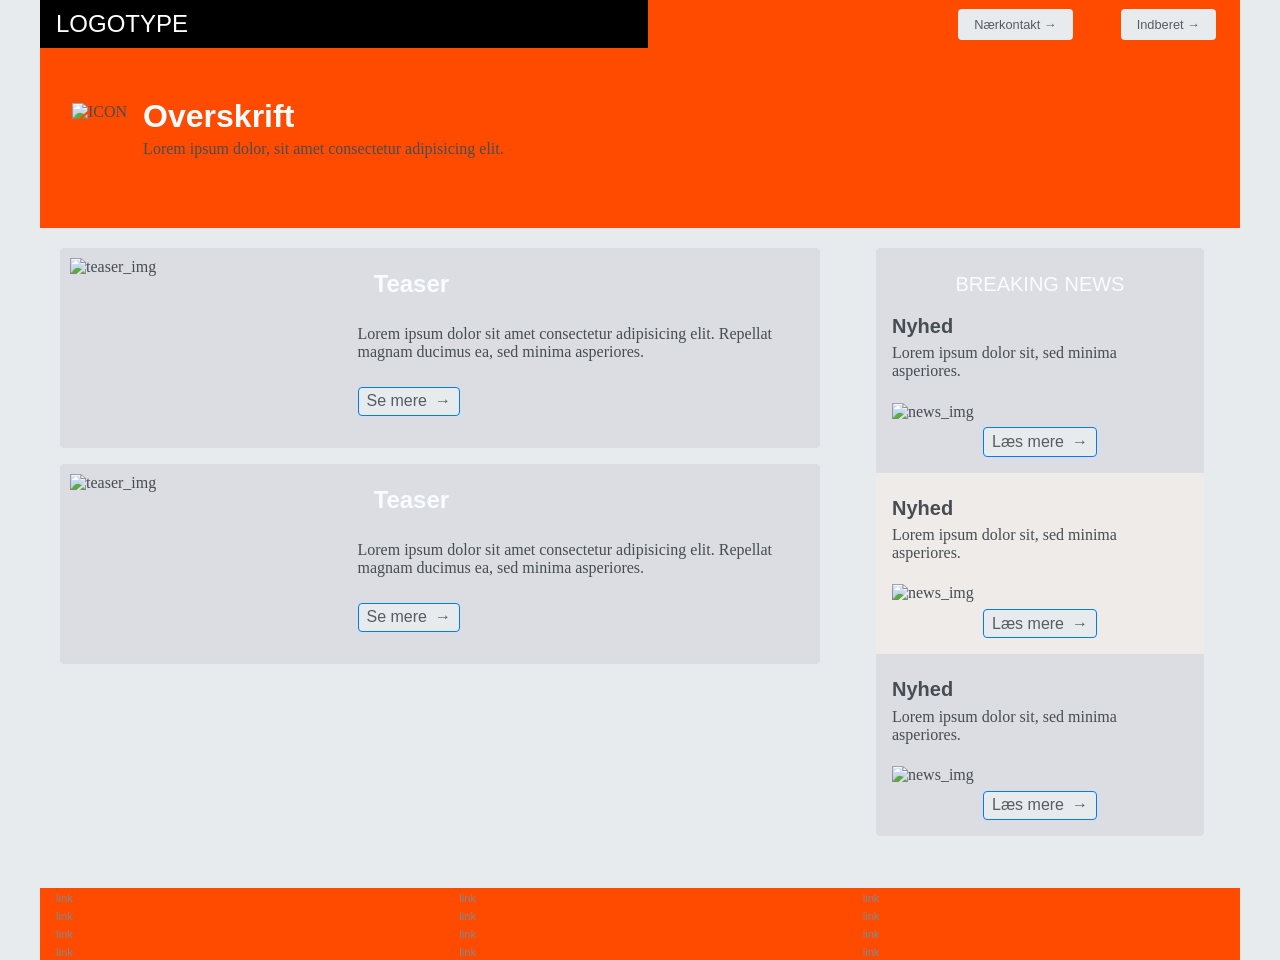
==== index.html @ edf52485 "initialize project" ====
<!DOCTYPE html>
<html lang="en">
  <head>
    <meta charset="UTF-8" />
    <meta http-equiv="X-UA-Compatible" content="IE=edge" />
    <meta name="viewport" content="width=device-width, initial-scale=1.0" />
    <link rel="stylesheet" href="css/custom.css" />
    <link rel="stylesheet" href="css/general.css" />
    <link rel="stylesheet" href="css/layout.css" />
    <link rel="stylesheet" href="css/burger.css" />
    <link rel="stylesheet" href="css/cards.css" />
    <link rel="icon" type="image/png" href="img/fav.png" />
    <title>Emergency Site</title>
  </head>
  <body id="frontpage">
    <header>
      <nav>
        <div id="logotype-wrapper">
          <a href="index.html"> LOGOTYPE </a>
        </div>
        <ul class="menu">
          <li><a class="menuItem" href="instruction.html">Nærkontakt </a></li>
          <li><a class="menuItem" href="register.html">Indberet</a></li>
        </ul>
      </nav>
    </header>
    <section id="main-disclamer">
      <div id="main-disclamer-content">
        <img src="warning" alt="ICON" />
        <div>
          <h1>Overskrift</h1>
          <p>Lorem ipsum dolor, sit amet consectetur adipisicing elit.</p>
        </div>
      </div>
    </section>
    <main>
      <section id="daily">
        <article class="daily_card">
          <img src="" alt="teaser_img" />
          <div class="daily_text">
            <h2>Teaser</h2>
            <p>Lorem ipsum dolor sit amet consectetur adipisicing elit. Repellat magnam ducimus ea, sed minima asperiores.</p>
            <a href="" class="cta_btn">Se mere</a>
          </div>
        </article>
        <article class="daily_card">
          <img src="" alt="teaser_img" />
          <div class="daily_text">
            <h2>Teaser</h2>
            <p>Lorem ipsum dolor sit amet consectetur adipisicing elit. Repellat magnam ducimus ea, sed minima asperiores.</p>
            <a href="" class="cta_btn">Se mere</a>
          </div>
        </article>
      </section>
      <section id="breaking">
        <article class="news_card">
          <h3>Nyhed</h3>
          <p>Lorem ipsum dolor sit, sed minima asperiores.</p>
          <img src="" alt="news_img" />
          <a class="cta_btn" href="">Læs mere</a>
        </article>
        <article class="news_card">
          <h3>Nyhed</h3>
          <p>Lorem ipsum dolor sit, sed minima asperiores.</p>
          <img src="" alt="news_img" />
          <a class="cta_btn" href="">Læs mere</a>
        </article>
        <article class="news_card">
          <h3>Nyhed</h3>
          <p>Lorem ipsum dolor sit, sed minima asperiores.</p>
          <img src="" alt="news_img" />
          <a class="cta_btn" href="">Læs mere</a>
        </article>
      </section>
    </main>

    <footer>
      <nav class="some">
        <ul>
          <li><a href="">link</a></li>
          <li><a href="">link</a></li>
          <li><a href="">link</a></li>
          <li><a href="">link</a></li>
        </ul>
      </nav>
      <nav class="another">
        <ul>
          <li><a href="">link</a></li>
          <li><a href="">link</a></li>
          <li><a href="">link</a></li>
          <li><a href="">link</a></li>
        </ul>
      </nav>
      <nav class="yetanother">
        <ul>
          <li><a href="">link</a></li>
          <li><a href="">link</a></li>
          <li><a href="">link</a></li>
          <li><a href="">link</a></li>
        </ul>
      </nav>
    </footer>
    <!-- <script src="js/main.js"></script> -->
  </body>
</html>
---- css/custom.css ----
:root {
  /* Colours */
  --primary-bg-color: #e8ebee; /* used */
  --primary-font-color: #474d52; /* used */

  --secondary-bg-color: #5d656c; /* used */
  --secondary-font-color: #d5e5f4; /* used */

  /* CAN BE DELETED WHEN THE PLACEHOLDER CLASS IS DELETED */
  --placeholder-bg-color: #eb9e1a; /* used */
  --placeholder-font-color: #575c61; /* used */

  /* NOT USED AT THE MOMENT */
  --info-color: #17a2b8;
  --warning-color: #ffc107;
  --danger-color: #dc3545;

  /* Borders */
  --border-color: #007bff; /* used */
  --border-color-light: #f7f5c2; /* used */
  --border-radius: 0.25rem;

  /* Links */
  --link-color: #84888e; /* used */
  --hover-color: #f9fcfe; /* used */
  --active-color: #f52727; /* used */

  /* From styletile */

  /* Fonts */
  --logotype-font: "Roboto", sans-serif;
  --headline-font: "Roboto", sans-serif;
  --body-font: "Roboto", sans-serif;
  --link-font: "Calibri", sans-serif;

  /* Text sizes */
  --logotype-size: 1.5rem;
  --headline1-size: 2rem;
  --headline2-size: 1.5rem;
  --headline3-size: 1.25rem;
  --bodytext-size: 1rem;
  --cta-text-size: 1.25rem;
  --followup-text-size: 0.8rem;
  --form-submit-size: 1rem;

  /* Text colors */
  --logotype-color: #ffffff;
  --headline-color: #bbc3ca;
  --headline-color-inverted: #f9fcfe;
  --bodytext-color: #575c61;
  --bodytext-color-inverted: #f9fcfe;
  --cta-text-color: #ffff;
  --cta-text-color-inverted: #bbc3ca;
  --followup-text-color: #575c61;
  --followup-text-color-inverted: #bbc3ca;
  --formfield-text-color: #575c61;
  --form-submit-color: #bbc3ca;
  --form-submit-color-inverted: #bbc3ca;

  /* Background colors */
  --logotype-background-color: #000000;
  --header-background-color: #ff4b00;
  --article-background-color: #dbdde3;
  --news-background-color: #dbdde3;
  --news-background-color-inverted: #eeebe9;
  --info-background-color: #dbdde3;
  --headline-bg-color: #dbdde3;
  --headline-bg-color-alert: #dbdde3;
  --headline-bg-color-inverted: #dbdde3;
  --bodytext-bg-color: #dbdde3;
  --bodytext-bg-color-inverted: #dbdde3;
  --cta-text-bg-color: #ff4b00;
  --cta-text-bg-color-inverted: #dbdde3;
  --followup-text-bg-color: #e8ebee;
  --followup-text-bg-color-inverted: #dbdde3;
  --form-background-color: #c5c7ce;
  --form-text-color: #dbdde3;
  --formfield-background-color: #dbdde3;
  --formfield-background-color-active: #dbdde3;
  --form-submit-bg-color: #dbdde3;
  --form-submit-bg-color-inverted: #dbdde3;

  /* Info-boxes */
  --info-bg-color-yellow: #d6d5ce;
  --info-bg-color-green: #a6a6a0;
}
---- css/general.css ----
html,
body,
header,
footer,
main,
nav,
ul,
#main-disclamer {
  margin: 0;
  padding: 0;
  box-sizing: border-box;
}

body {
  font-family: var(--default-font);
  color: var(--primary-font-color);
  background-color: var(--primary-bg-color);
}
header,
footer {
  background-color: var(--header-background-color);
  color: var(--secondary-font-color);
  height: min-content;
}
.logo-wrapper {
  background-color: var(--logotype-background-color);
  color: var(--logotype-color);
}
#main-disclamer {
  height: 180px;
  background-color: var(--header-background-color);
  display: flex;
  justify-content: flex-start;
  align-items: center;
  padding-left: 2rem;
}
#main-disclamer-content {
  display: flex;
  column-gap: 1rem;
}
main section {
  padding: 20px;
  /* margin: 10px; */
  /* border: 1px solid var(--border-color); */
  border-radius: var(--border-radius);
}
h1,
h2,
h3,
h4,
h5,
h6 {
  font-family: var(--headline-font);
}
h1 {
  font-size: var(--headline1-size);
  color: var(--headline-color-inverted);
  margin: 5px 0;
  line-height: 1rem;
  text-align: left;
}
h2 {
  font-size: var(--headline2-size);
}
h3 {
  font-size: var(--headline3-size);
}

main > h1 {
  background-color: var(--headline-bg-color-alert);
  color: var(--headline-color-inverted);
  line-height: 4rem;
  padding: 5px 3rem 0 3rem;
  width: calc(80% - 6rem);
}

/* NAVIGATION STRUCTURES */
header > nav {
  height: 100%;
}
nav ul {
  list-style: none;
}
nav a {
  font-family: var(--link-font);
  text-decoration: none;
  color: var(--link-color);
}
a {
  font-family: var(--link-font);
}
#logotype-wrapper {
  background-color: var(--logotype-background-color);
  margin: 0;
  display: flex;
  justify-content: flex-start;
  align-items: center;
  padding: 0 0 0 1rem;
}
#logotype-wrapper > a {
  font-size: var(--logotype-size);
  color: var(--logotype-color);
  font-family: var(--logotype-font);
  height: 3rem;
  width: 100%;
  display: flex;
  align-items: center;
}
header nav li a {
  margin: 1.5rem;
  background-color: var(--followup-text-bg-color);
  color: var(--followup-text-color);
  font-size: var(--followup-text-size);
  padding: 0.5rem 1rem;
  border-radius: var(--border-radius);
}
header > nav li > a:after {
  content: " \2192";
}
nav a:hover {
  color: var(--hover-color);
}
nav a:active {
  color: var(--active-color);
}

/* FOOTER */
footer a {
  font-size: 0.7rem;
}
.yellow,
.green {
  padding: 1.5rem 1rem 0.5rem 1rem;
}
.yellow {
  background-color: var(--info-bg-color-yellow);
}
.green {
  background-color: var(--info-bg-color-green);
}
---- css/layout.css ----
/* LAYOUT FOR MAIN CONTENT */
body {
  display: grid;
  grid-template-rows: auto 1fr auto;
  height: 100vh;
  max-width: 1200px;
  margin: 0 auto;
}
main {
  display: grid;
  row-gap: 1rem;
}
main > *:not(:first-child) {
  margin: 0 1rem;
}
main {
  grid-template-rows: min-content min-content 1fr min-content;
}

/* LAYOUT FOR HEADER AND FOOTER */
footer {
  display: grid;
  gap: 10px;
}
header nav,
footer nav {
  display: flex;
  justify-content: space-between;
  align-items: center;
}
header nav > * {
  flex: 1;
}
nav ul {
  display: flex;
  justify-content: flex-end;
}
header ul {
  height: 100%;
  width: clamp(175px, 50%, 300px);
}
footer ul {
  flex-direction: column;
  padding-left: 1rem;
}

/* LAYOUT FOR SECTIONS */
#daily,
#breaking {
  display: grid;
}
#daily {
  grid-template-rows: repeat(2, minmax(200px, min-content));
  gap: 1rem;
}
#breaking {
  grid-template-rows: repeat(auto-fit, minmax(50px, min-content));
  gap: 0;
}

@media (width > 600px) {
  #frontpage > main {
    grid-template-columns: 6fr 3fr;
    grid-template-rows: auto 1fr auto;
  }
  #instruction > main,
  #register > main {
    grid-template-columns: 5fr 3fr;
    grid-template-rows: auto 1fr auto;
  }

  .qr {
    order: 1;
  }

  h1 {
    grid-column: 1 / -1;
  }
  footer {
    grid-template-columns: 1fr 1fr 1fr;
  }
}
---- css/cards.css ----
.daily_card {
  background-color: var(--article-background-color);
  display: grid;
  grid-template-columns: 3fr 5fr;
  gap: 10px;
  padding: 10px 0 10px 10px;
  /* border: 1px solid var(--border-color); */
  border-radius: var(--border-radius);
  height: minmax(200px, min-content);
}
.daily_text {
  display: grid;
  grid-template-rows: repeat(3, min-content);
  gap: 10px;
}
.daily_text h2 {
  background-color: var(--headline-bg-color-inverted);
  color: var(--headline-color-inverted);
  padding: calc(1.1rem / 1.5) 0 calc(1.1rem / 2) 1rem;
  margin: 0 0 0.5rem 0;
}
.daily_text p {
  padding-right: 2rem;
  margin: 0 0 1rem 0;
}
.daily_text .cta_btn {
  justify-self: left;
}
.daily_img {
  width: 100%;
  height: 100%;
  object-fit: cover;
}
.news_card {
  background-color: var(--article-background-color);
  display: grid;
  grid-template-rows: repeat(min-content);
  gap: 0.4rem;
  padding: 1rem 0;
  /* border: 1px solid var(--border-color); */
  height: minmax(300px, min-content);
}
.news_card:nth-child(2n) {
  background-color: var(--news-background-color-inverted);
}
.news_card > * {
  padding: 0 1rem;
}
.news_card h3 {
  margin: 0.5rem 0 0 0;
}
.news_card p {
  margin: 0 0 1rem 0;
}
.news_card:first-child:before {
  content: "BREAKING NEWS";
  background-color: var(--headline-bg-color-inverted);
  color: var(--headline-color-inverted);
  font-family: var(--headline-font);
  font-size: var(--headline3-size);
  text-align: center;
  line-height: 1rem;
  padding: calc(1.1rem / 1.5) 0 calc(1.1rem / 2) 0;
  /* margin: 0 0 1rem 0; */
}
.news_card:first-child {
  border-radius: var(--border-radius) var(--border-radius) 0 0;
}
.news_card:last-child {
  border-radius: 0 0 var(--border-radius) var(--border-radius);
}

.news_card .cta_btn {
  justify-self: center;
}
.cta_btn {
  display: inline-block;
  padding: 0.3rem 0.5rem;
  border: 1px solid var(--border-color);
  border-radius: var(--border-radius);
  background-color: var(--followup-text-bg-color);
  color: var(--followup-text-color);
  text-align: center;
  text-decoration: none;
  width: max-content;
}
.cta_btn:after {
  content: "\2192";
  margin-left: 0.5rem;
}
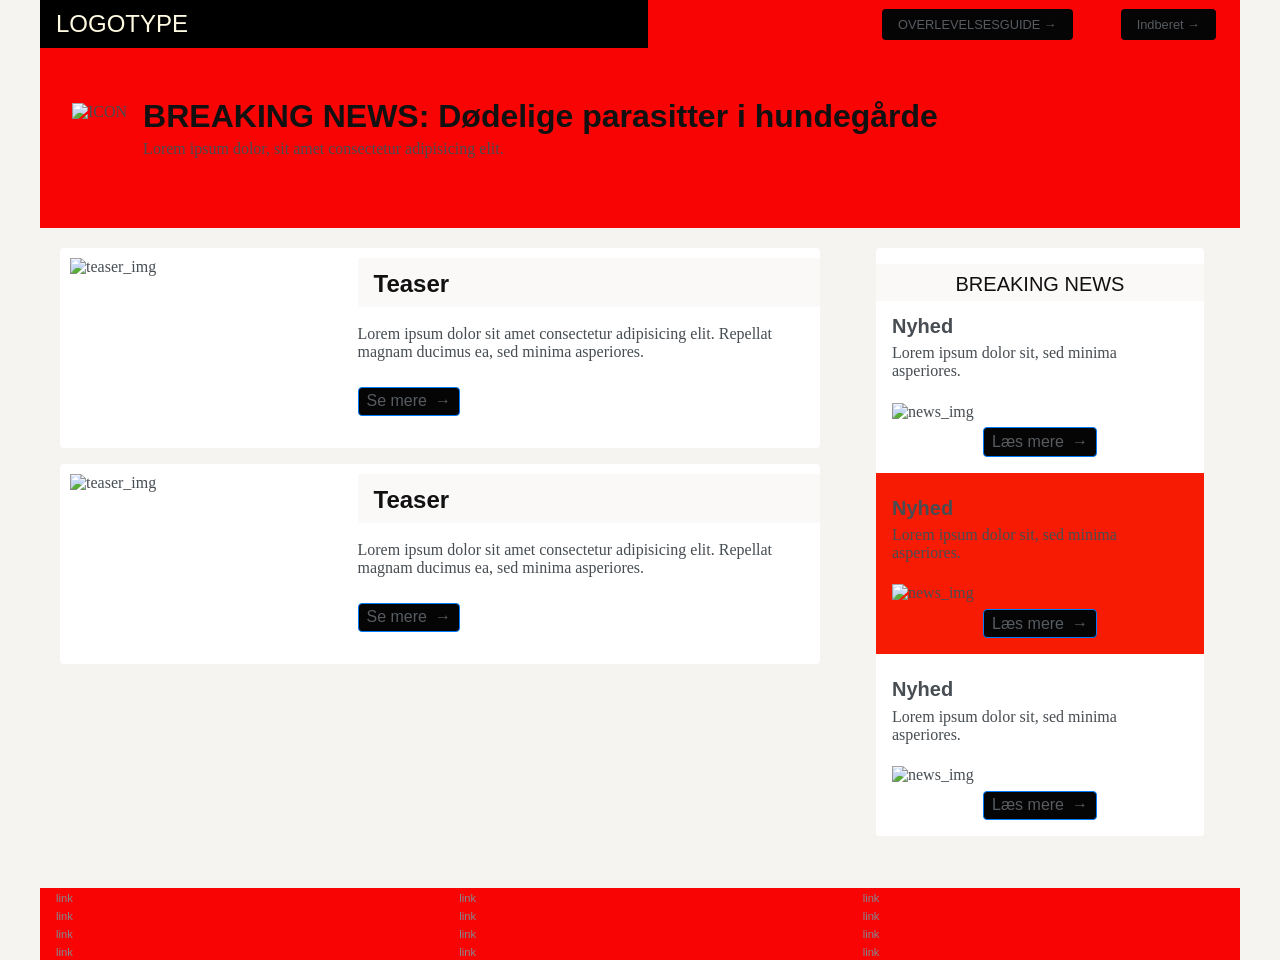
==== commit e2ddfe51: "adding-svg" ====
--- a/index.html
+++ b/index.html
@@ -19,7 +19,9 @@
           <a href="index.html"> LOGOTYPE </a>
         </div>
         <ul class="menu">
-          <li><a class="menuItem" href="instruction.html">Nærkontakt </a></li>
+          <li>
+            <a class="menuItem" href="instruction.html">OVERLEVELSESGUIDE </a>
+          </li>
           <li><a class="menuItem" href="register.html">Indberet</a></li>
         </ul>
       </nav>
@@ -28,7 +30,7 @@
       <div id="main-disclamer-content">
         <img src="warning" alt="ICON" />
         <div>
-          <h1>Overskrift</h1>
+          <h1>BREAKING NEWS: Dødelige parasitter i hundegårde</h1>
           <p>Lorem ipsum dolor, sit amet consectetur adipisicing elit.</p>
         </div>
       </div>
@@ -39,7 +41,10 @@
           <img src="" alt="teaser_img" />
           <div class="daily_text">
             <h2>Teaser</h2>
-            <p>Lorem ipsum dolor sit amet consectetur adipisicing elit. Repellat magnam ducimus ea, sed minima asperiores.</p>
+            <p>
+              Lorem ipsum dolor sit amet consectetur adipisicing elit. Repellat
+              magnam ducimus ea, sed minima asperiores.
+            </p>
             <a href="" class="cta_btn">Se mere</a>
           </div>
         </article>
@@ -47,7 +52,10 @@
           <img src="" alt="teaser_img" />
           <div class="daily_text">
             <h2>Teaser</h2>
-            <p>Lorem ipsum dolor sit amet consectetur adipisicing elit. Repellat magnam ducimus ea, sed minima asperiores.</p>
+            <p>
+              Lorem ipsum dolor sit amet consectetur adipisicing elit. Repellat
+              magnam ducimus ea, sed minima asperiores.
+            </p>
             <a href="" class="cta_btn">Se mere</a>
           </div>
         </article>
--- a/css/custom.css
+++ b/css/custom.css
@@ -1,10 +1,10 @@
 :root {
   /* Colours */
-  --primary-bg-color: #e8ebee; /* used */
+  --primary-bg-color: #f5f4f0; /* used */
   --primary-font-color: #474d52; /* used */
 
   --secondary-bg-color: #5d656c; /* used */
-  --secondary-font-color: #d5e5f4; /* used */
+  --secondary-font-color: #040404; /* used */
 
   /* CAN BE DELETED WHEN THE PLACEHOLDER CLASS IS DELETED */
   --placeholder-bg-color: #eb9e1a; /* used */
@@ -44,35 +44,35 @@
   --form-submit-size: 1rem;
 
   /* Text colors */
-  --logotype-color: #ffffff;
+  --logotype-color: #fffae2;
   --headline-color: #bbc3ca;
-  --headline-color-inverted: #f9fcfe;
+  --headline-color-inverted: #111111;
   --bodytext-color: #575c61;
   --bodytext-color-inverted: #f9fcfe;
   --cta-text-color: #ffff;
   --cta-text-color-inverted: #bbc3ca;
   --followup-text-color: #575c61;
-  --followup-text-color-inverted: #bbc3ca;
+  --followup-text-color-inverted: #ff4b00;
   --formfield-text-color: #575c61;
   --form-submit-color: #bbc3ca;
   --form-submit-color-inverted: #bbc3ca;
 
   /* Background colors */
   --logotype-background-color: #000000;
-  --header-background-color: #ff4b00;
-  --article-background-color: #dbdde3;
-  --news-background-color: #dbdde3;
-  --news-background-color-inverted: #eeebe9;
-  --info-background-color: #dbdde3;
+  --header-background-color: #f80404;
+  --article-background-color: #ffff;
+  --news-background-color: #fffae2;
+  --news-background-color-inverted: #f61b02;
+  --info-background-color: #ffff;
   --headline-bg-color: #dbdde3;
-  --headline-bg-color-alert: #dbdde3;
-  --headline-bg-color-inverted: #dbdde3;
+  --headline-bg-color-alert: #e20505;
+  --headline-bg-color-inverted: #fbf8f8;
   --bodytext-bg-color: #dbdde3;
   --bodytext-bg-color-inverted: #dbdde3;
   --cta-text-bg-color: #ff4b00;
   --cta-text-bg-color-inverted: #dbdde3;
-  --followup-text-bg-color: #e8ebee;
-  --followup-text-bg-color-inverted: #dbdde3;
+  --followup-text-bg-color: #050505;
+  --followup-text-bg-color-inverted: #f8f3f2;
   --form-background-color: #c5c7ce;
   --form-text-color: #dbdde3;
   --formfield-background-color: #dbdde3;
@@ -81,6 +81,6 @@
   --form-submit-bg-color-inverted: #dbdde3;
 
   /* Info-boxes */
-  --info-bg-color-yellow: #d6d5ce;
-  --info-bg-color-green: #a6a6a0;
+  --info-bg-color-yellow: #010101;
+  --info-bg-color-green: #fc0000;
 }
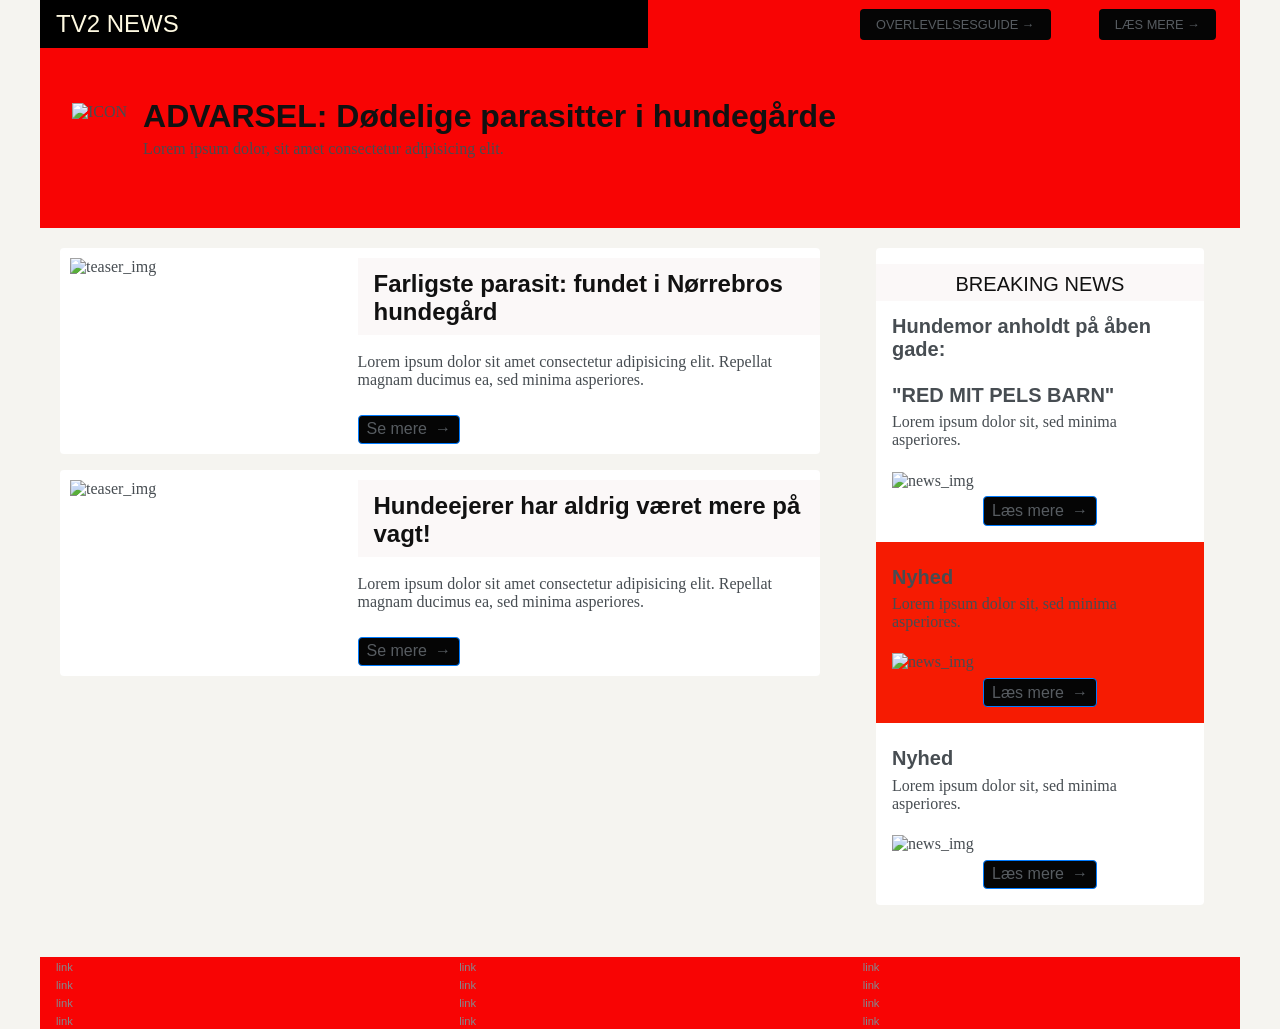
==== commit cb48f21c: "adding-infografik" ====
--- a/index.html
+++ b/index.html
@@ -16,13 +16,13 @@
     <header>
       <nav>
         <div id="logotype-wrapper">
-          <a href="index.html"> LOGOTYPE </a>
+          <a href="index.html"> TV2 NEWS </a>
         </div>
         <ul class="menu">
           <li>
             <a class="menuItem" href="instruction.html">OVERLEVELSESGUIDE </a>
           </li>
-          <li><a class="menuItem" href="register.html">Indberet</a></li>
+          <li><a class="menuItem" href="register.html">LÆS MERE</a></li>
         </ul>
       </nav>
     </header>
@@ -30,7 +30,7 @@
       <div id="main-disclamer-content">
         <img src="warning" alt="ICON" />
         <div>
-          <h1>BREAKING NEWS: Dødelige parasitter i hundegårde</h1>
+          <h1>ADVARSEL: Dødelige parasitter i hundegårde</h1>
           <p>Lorem ipsum dolor, sit amet consectetur adipisicing elit.</p>
         </div>
       </div>
@@ -40,7 +40,7 @@
         <article class="daily_card">
           <img src="" alt="teaser_img" />
           <div class="daily_text">
-            <h2>Teaser</h2>
+            <h2>Farligste parasit: fundet i Nørrebros hundegård</h2>
             <p>
               Lorem ipsum dolor sit amet consectetur adipisicing elit. Repellat
               magnam ducimus ea, sed minima asperiores.
@@ -51,7 +51,7 @@
         <article class="daily_card">
           <img src="" alt="teaser_img" />
           <div class="daily_text">
-            <h2>Teaser</h2>
+            <h2>Hundeejerer har aldrig været mere på vagt!</h2>
             <p>
               Lorem ipsum dolor sit amet consectetur adipisicing elit. Repellat
               magnam ducimus ea, sed minima asperiores.
@@ -62,7 +62,12 @@
       </section>
       <section id="breaking">
         <article class="news_card">
-          <h3>Nyhed</h3>
+          <h3>
+            Hundemor anholdt på åben gade:
+            <br />
+            <br />
+            "RED MIT PELS BARN"
+          </h3>
           <p>Lorem ipsum dolor sit, sed minima asperiores.</p>
           <img src="" alt="news_img" />
           <a class="cta_btn" href="">Læs mere</a>
